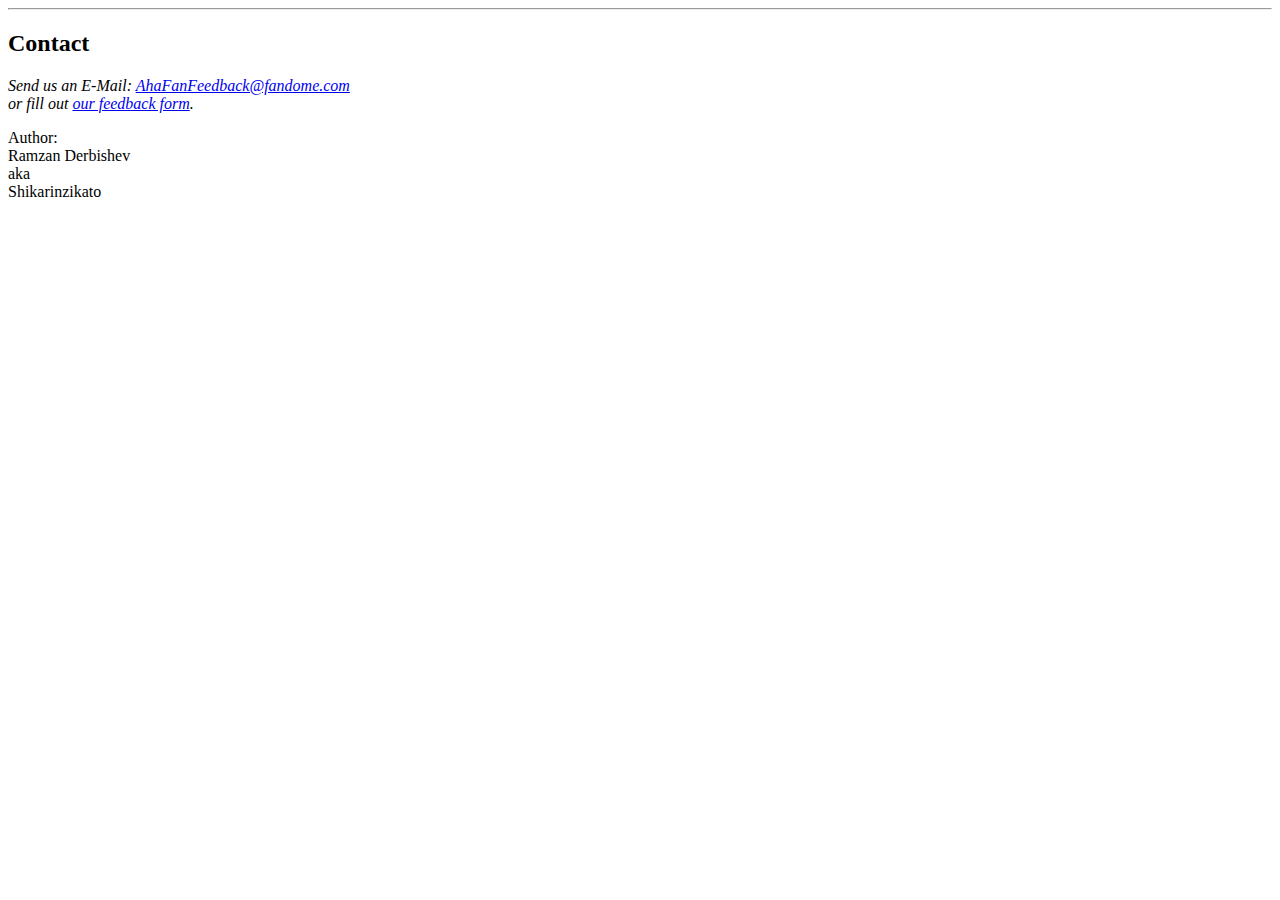
==== about.html @ ef1bbb05 "Initialized HTML files" ====
<!DOCTYPE html>
<html lang="en">

<head>
    <meta charset="UTF-8">
    <meta name="viewport" content="width=device-width, initial-scale=1.0">
    <title>a-ha-fandom</title>
</head>

<body>

</body>

<!-- horizontal rule i.e., straight line to create a visual cue that indicates that the next section i.e., footer has been reached -->
<hr>

<!-- contains contact/address information -->
<footer>
    <h2>Contact</h2>
    <address>
        Send us an E-Mail:
        <a aria-label="Opens default email app, to compose a new message."
            href="mailto:AhaFanFeedback@fandome.com">AhaFanFeedback@fandome.com</a><br>
        or fill out <a aria-label="Takes user to our feedback form" href="feedback-form.html">our feedback form</a>.
    </address>
    <p>
        <span>Author:</span><br>Ramzan Derbishev <br> <span>aka</span>
        <br> Shikarinzikato
    </p>
</footer>
</body>

</html>
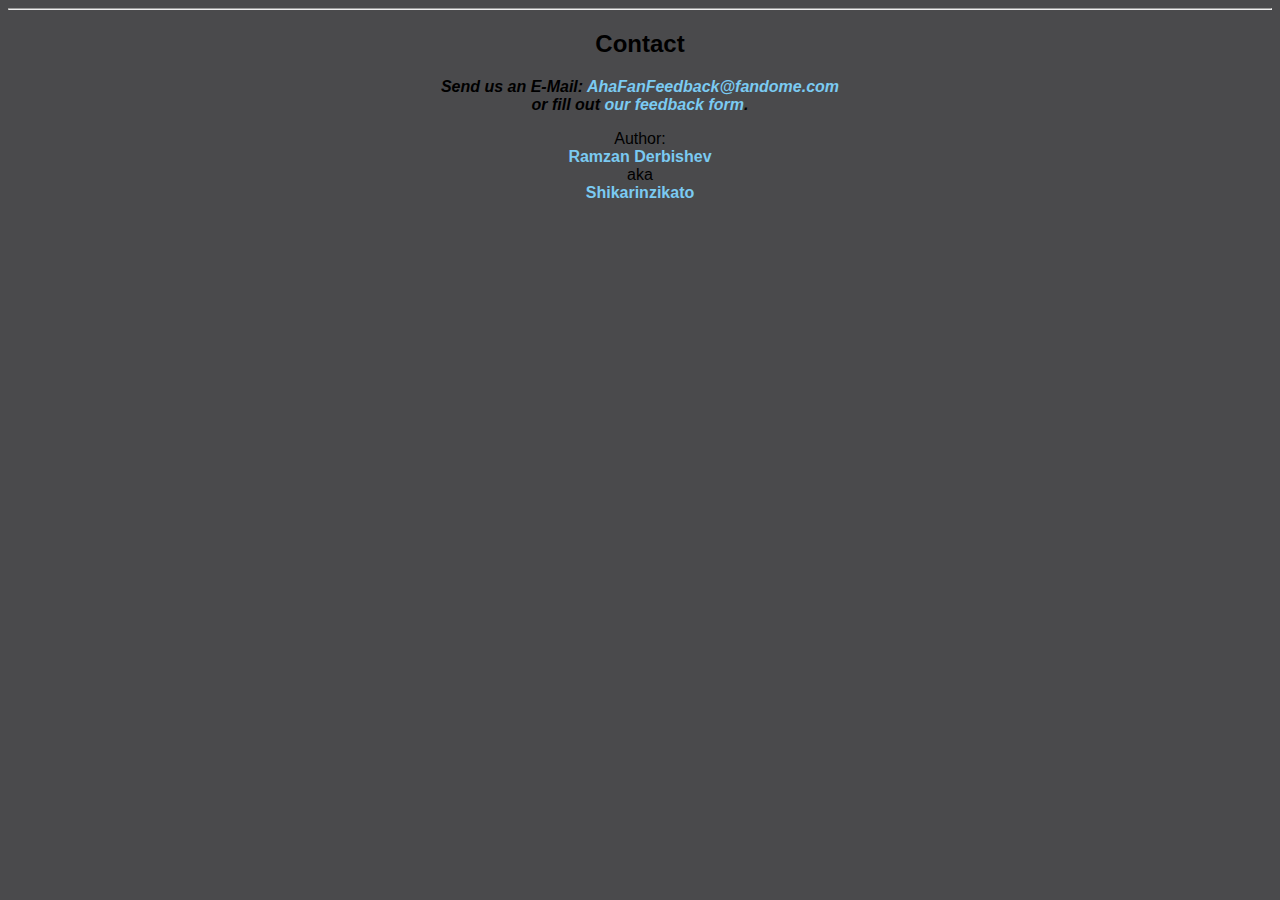
==== commit 34a2ef46: "Set general styles: bg-color, f-family, footer done" ====
--- a/about.html
+++ b/about.html
@@ -3,31 +3,43 @@
 
 <head>
     <meta charset="UTF-8">
-    <meta name="viewport" content="width=device-width, initial-scale=1.0">
-    <title>a-ha-fandom</title>
+    <meta lang="en" name="viewport" content="width=device-width, initial-scale=1.0">
+
+    <meta name="title" content="a-ha Fandom">
+    <meta name="description"
+        content="Your best source for everything a-ha related, legacy, tour dates, discography, and more!">
+    <meta name="keywords" content="a-ha, Magne Furuholmen, Morten Harket, Pål Waaktaar-Savoy, Band, Norway, Music, Pop, Rock,
+        Synth-pop, New Wave, MTV Unplugged, Hunting High and Low, Memorial Beach, Minor Earth Major Sky,
+        Lifelines, Analogue, Foot of the Mountain, Cast in Steel, True North, Take On Me">
+    <meta name="author" content="Ramzan Derbishev (aka Shikarinzikato)">
+
+    <title>a-ha Fandom</title>
+    <link rel="icon" type="image/x-icon" href="assets/images-videos/a-ha-icon.png">
+    <link rel="stylesheet" href="assets/css/style.css">
 </head>
 
 <body>
 
 </body>
 
-<!-- horizontal rule i.e., straight line to create a visual cue that indicates that the next section i.e., footer has been reached -->
 <hr>
 
-<!-- contains contact/address information -->
 <footer>
     <h2>Contact</h2>
-    <address>
+    <address id="contact-section-text">
         Send us an E-Mail:
         <a aria-label="Opens default email app, to compose a new message."
             href="mailto:AhaFanFeedback@fandome.com">AhaFanFeedback@fandome.com</a><br>
         or fill out <a aria-label="Takes user to our feedback form" href="feedback-form.html">our feedback form</a>.
     </address>
     <p>
-        <span>Author:</span><br>Ramzan Derbishev <br> <span>aka</span>
-        <br> Shikarinzikato
+        Author:<br>
+        <span class="footer-section-styling-author">Ramzan Derbishev</span>
+        <br>
+        aka
+        <br>
+        <span class="footer-section-styling-author">Shikarinzikato</span>
     </p>
 </footer>
-</body>
 
 </html>--- a/assets/css/style.css
+++ b/assets/css/style.css
@@ -0,0 +1,32 @@
+/* default styling is set for mobile devices, based off of "galaxy fold" */
+
+/* styles that are applied no matter what * */
+* {
+    font-family: Helvetica, Arial, sans-serif;
+    background-color: rgb(74, 74, 76);
+}
+
+/* footer styling */
+
+footer {
+    margin: 0% 1%;
+    text-align: center;
+}
+
+footer a {
+    color: rgb(123, 202, 242);
+    text-decoration: none;
+}
+
+#contact-section-text {
+    font-size: 1em;
+    font-weight: bold;
+    text-align: center;
+    text-decoration: none;
+}
+
+.footer-section-styling-author {
+    font-weight: bold;
+    text-align: center;
+    color: rgb(123, 202, 242);
+}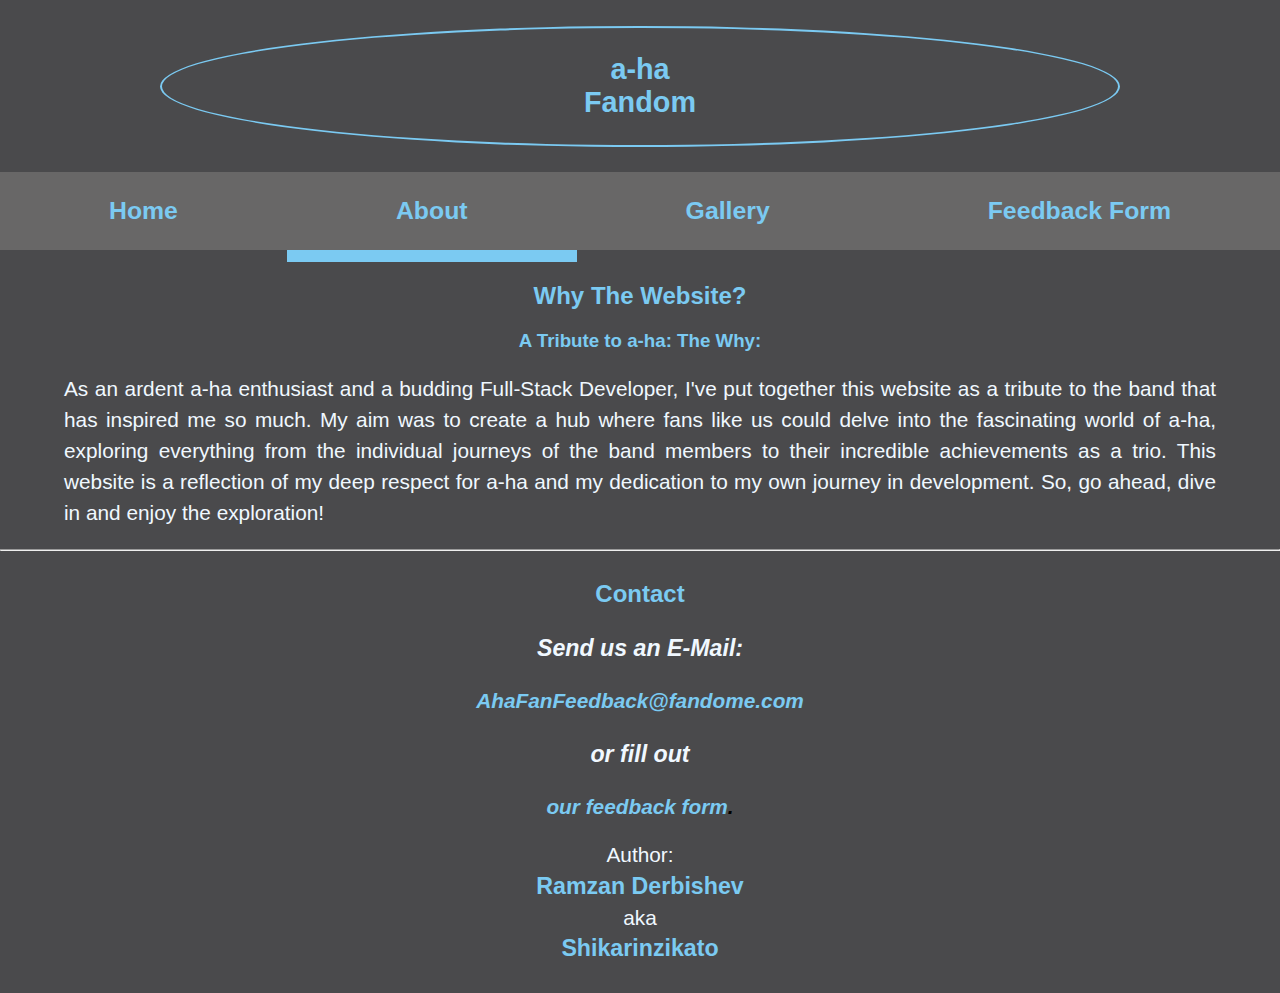
==== commit fdcc3f65: "finished about.html" ====
--- a/about.html
+++ b/about.html
@@ -14,25 +14,57 @@
     <meta name="author" content="Ramzan Derbishev (aka Shikarinzikato)">
 
     <title>a-ha Fandom</title>
-    <link rel="icon" type="image/x-icon" href="assets/images-videos/a-ha-icon.png">
+    <link rel="icon" type="image/x-icon" href="assets/images-videos/icon-512.png">
     <link rel="stylesheet" href="assets/css/style.css">
 </head>
 
 <body>
+    <!-- Header, i.e., content that appears on every single page, like the navbar below -->
+    <header>
+        <h1><b>a-ha</b><br>Fandom</h1>
+        <nav class="navbar" aria-label="Main navigation menu with options: Home, About, Gallery, Feedback Form">
+            <ul>
+                <li><a href="index.html">Home</a></li>
+                <li><a href="about.html" id="active-nav-section">About</a></li>
+                <li><a href="gallery.html">Gallery</a></li>
+                <li><a href="feedback-form.html">Feedback Form</a></li>
+            </ul>
+        </nav>
+    </header>
 
+    <main>
+        <section id="website-purpose" aria-labelledby="website-purpose-heading">
+            <h2 id="website-purpose-heading">Why The Website?</h2>
+            <article aria-labelledby="website-purpose-description-heading">
+                <h3 id="website-purpose-description-heading">A Tribute to a-ha: The Why:</h3>
+                <p class="p-tablet-size-adjust-about">
+                    As an ardent a-ha enthusiast and a budding Full-Stack Developer, I've put together this website as a
+                    tribute
+                    to the band that has inspired me so much. My aim was to create a hub where fans like us could delve
+                    into the
+                    fascinating world of a-ha, exploring everything from the individual journeys of the band members to
+                    their
+                    incredible achievements as a trio. This website is a reflection of my deep respect for a-ha and my
+                    dedication to my own journey in development.
+                    So, go ahead, dive in and enjoy the exploration!
+                </p>
+            </article>
+        </section>
+    </main>
 </body>
 
 <hr>
 
 <footer>
-    <h2>Contact</h2>
-    <address id="contact-section-text">
-        Send us an E-Mail:
+    <h2 id="contact">Contact</h2>
+    <address class="contact-section-text">
+        <p class="text-align-center">Send us an E-Mail:</p>
         <a aria-label="Opens default email app, to compose a new message."
             href="mailto:AhaFanFeedback@fandome.com">AhaFanFeedback@fandome.com</a><br>
-        or fill out <a aria-label="Takes user to our feedback form" href="feedback-form.html">our feedback form</a>.
+        <p class="text-align-center">or fill out</p> <a aria-label="Takes user to our feedback form"
+            href="feedback-form.html">our feedback form</a>.
     </address>
-    <p>
+    <p class="text-align-center">
         Author:<br>
         <span class="footer-section-styling-author">Ramzan Derbishev</span>
         <br>
--- a/assets/css/style.css
+++ b/assets/css/style.css
@@ -6,10 +6,244 @@
     background-color: rgb(74, 74, 76);
 }
 
-/* footer styling */
+body {
+    margin: 0%;
+}
+
+main {
+    margin: 0% 5%;
+}
+
+h1 {
+    text-align: center;
+    color: rgb(123, 202, 242);
+    margin: 2% 12.5%;
+    padding: 2%;
+    border: 0.1em solid rgb(123, 202, 242);
+    border-radius: 50%;
+    font-size: calc(1em + 1vw);
+}
+
+h2, h3, h4 {
+    color: rgb(123, 202, 242);
+    text-align: center;
+}
+
+/* navbar & dropdown styles */
+
+.navbar ul {
+    font-size: calc(0.75em + 1vw);
+    list-style-type: none;
+    padding: 0%;
+    margin: 0%;
+    overflow: hidden;
+    display: flex;
+}
+
+.navbar a {
+    color: rgb(123, 202, 242);
+    background-color: rgb(104, 103, 103);
+    font-weight: bold;
+    text-decoration: none;
+    padding: 1em 0.85em;
+    display: block;
+    text-align: center;
+}
+
+
+/* prettier with a border */
+.navbar a:hover {
+    background-color: rgb(26, 26, 26);
+    border-bottom-left-radius: 25%;
+    border-bottom-right-radius: 25%;
+}
+
+.navbar li {
+    flex-grow: 1;
+}
+
+#active-nav-section {
+    border-bottom: 0.5em solid rgb(123, 202, 242);
+}
+
+/* dropdown menu styles */
+
+.dropdown {
+    display: flex;
+    flex-direction: column;
+    justify-content: center;
+    align-items: center;
+    position: relative;
+}
+
+.dropdown button {
+    background-color: hsl(0, 0%, 25%);
+    color: rgb(123, 202, 242);
+    font-size: calc(0.75em + 1vw);
+    font-weight: bold;
+    margin: 1em;
+    padding: 0.75em 1.5em;
+    border: 0.125em solid rgb(123, 202, 242);
+    border-radius: 0.5em;
+}
+
+.dropdown a {
+    display: block;
+    color: rgb(123, 202, 242);
+    font-size: calc(0.75em + 1vw);
+    font-weight: bold;
+    text-decoration: none;
+    padding: 0.5em 0.5em;
+}
+
+.dropdown .content {
+    display: none;
+    position: absolute;
+    top: 85%;
+    box-shadow: 3px 3px 5px rgb(123, 202, 242);
+    margin: 0em 0.9em 0.5em;
+}
+
+.dropdown:hover .content {
+    display: block;
+}
+
+.dropdown:hover button {
+    background-color: rgb(97, 97, 97);
+}
+
+.dropdown a:hover {
+    background-color: rgb(97, 97, 97);
+}
+
+/* main section styles */
+
+#hero-band-photo {
+    display: block;
+    max-width: 95%;
+    margin-left: auto;
+    margin-right: auto;
+    border-radius: 5%;
+}
+
+#intro-text {
+    text-align: center
+}
+
+.band-member-name-top {
+    color: rgb(123, 202, 242);
+    font-weight: bold;
+}
+
+/* flexing the flexbox to align it, cause it`s annoying AF */
+
+#a-ha-fig-align-center {
+    display: flex;
+    flex-direction: column;
+    align-items: center;
+    justify-content: center;
+    text-align: center;
+}
+
+#take-on-me-youtube-link {
+    color: tomato;
+    font-size: calc(0.5em + 1vw);
+    padding: 1em 0em;
+    margin-top: 1em;
+    margin-bottom: 1em;
+    text-align: center;
+    text-decoration: none;
+}
+
+#a-ha-video {
+    max-width: 90vw;
+    border-radius: 5%;
+}
+
+a {
+    text-decoration: none;
+}
+
+a,
+a:visited {
+    color: rgb(123, 202, 242);
+    font-weight: bold;
+}
+
+p {
+    font-size: calc(0.5em + 1vw);
+    color: aliceblue;
+    line-height: 1.5em;
+    text-align: justify;
+}
+
+.text-align-center {
+    font-size: calc(0.5em + 1vw);
+    text-align: center;
+}
+
+.main-section-media {
+    display: block;
+    max-width: 75%;
+    border-radius: 5%;
+    margin-left: auto;
+    margin-right: auto;
+}
+
+figcaption {
+    font-size: calc(0.5em + 1vw);
+    font-weight: bold;
+    margin-top: 1%;
+    text-align: center;
+    color: tomato;
+}
+
+figcaption a {
+    color: tomato;
+}
+
+/* band section styles */
+
+.singer-description {
+    text-align: center;
+}
+
+.band-member-img {
+    display: block;
+    max-width: 50%;
+    border-radius: 12.5%;
+    margin-left: auto;
+    margin-right: auto;
+}
+
+.singer-description {
+    display: block;
+    margin-left: auto;
+    margin-right: auto;
+}
+
+#world-tour-ol {
+    line-height: 1.5em;
+}
+
+#world-tour-ol li {
+    font-size: calc(0.5em + 1vw);
+    color: aliceblue;
+    margin-bottom: calc(1em + 1vw);
+    font-weight: bold;
+}
+
+.world-tour-li-year-highlight {
+    color: rgb(123, 202, 242);
+}
+
+.world-tour-li-list-style-none {
+    list-style: none;
+}
+/* footer styles */
 
 footer {
-    margin: 0% 1%;
+    margin: calc(1em + 1vw);
     text-align: center;
 }
 
@@ -18,15 +252,23 @@
     text-decoration: none;
 }
 
-#contact-section-text {
-    font-size: 1em;
+.contact-section-text {
+    font-size: calc(0.5em + 1vw);
+    font-style: none;
     font-weight: bold;
     text-align: center;
     text-decoration: none;
 }
 
 .footer-section-styling-author {
-    font-weight: bold;
-    text-align: center;
-    color: rgb(123, 202, 242);
+    font-size: calc(0.5em + 1vw);
+    font-weight: bold;
+    color: rgb(123, 202, 242);
+}
+
+/* Make images max-width for screens with a width of 1920p */
+
+#a-ha-video {
+    max-width: 90vw;
+    border-radius: 5%;
 }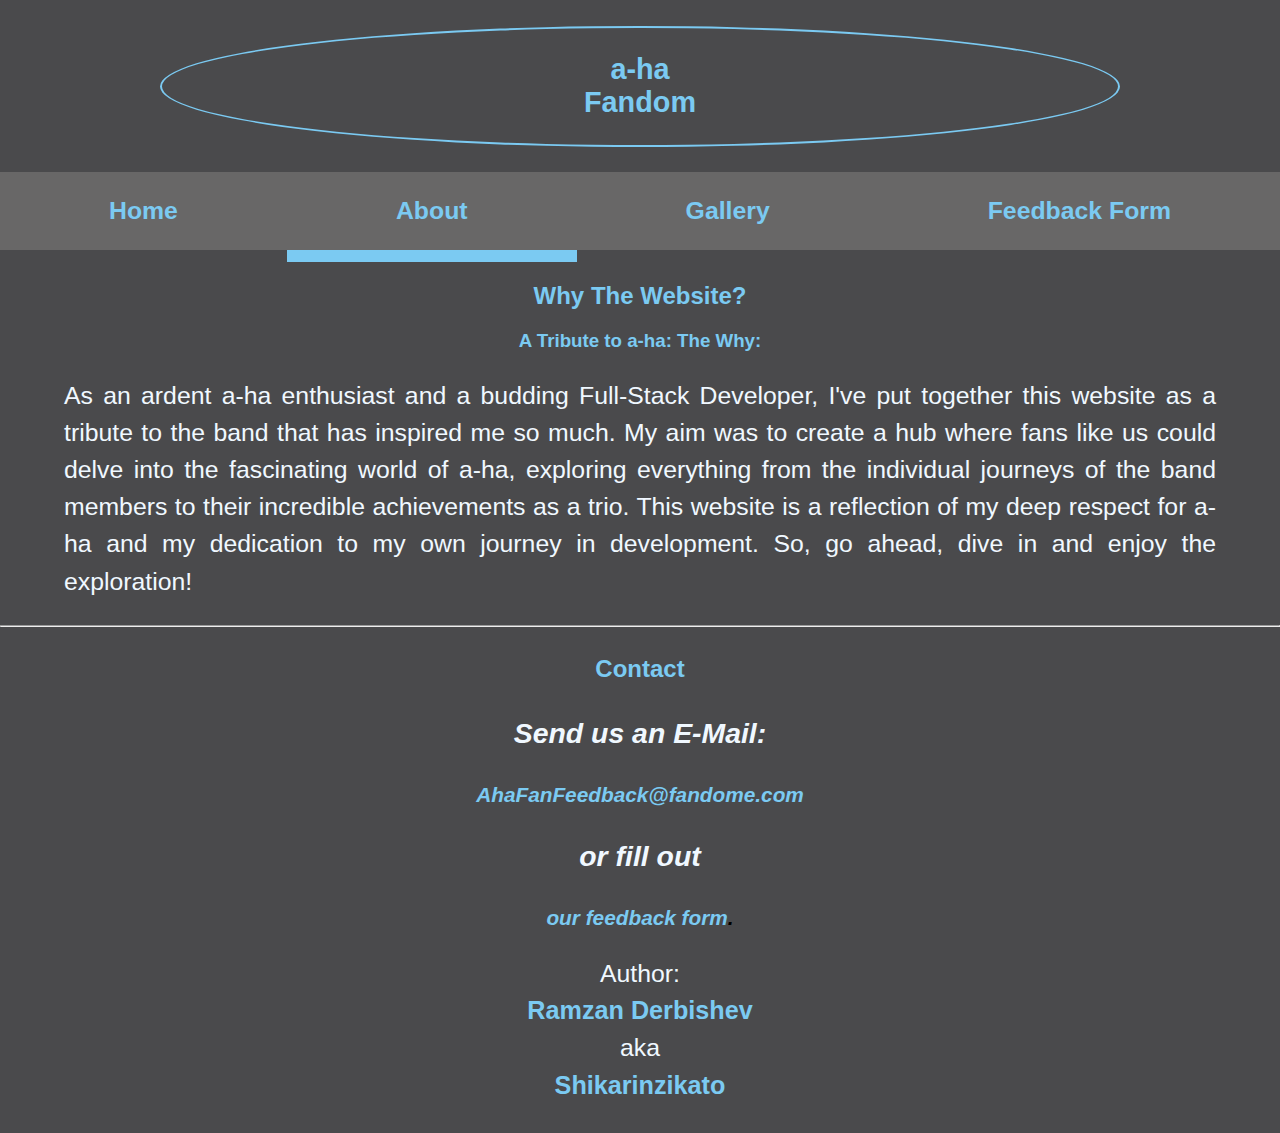
==== commit 2eb1d52b: "HTML Validation complete, all errors corrected" ====
--- a/about.html
+++ b/about.html
@@ -51,27 +51,27 @@
             </article>
         </section>
     </main>
+
+    <hr>
+
+    <footer>
+        <h2 id="contact">Contact</h2>
+        <address class="contact-section-text">
+            <p class="text-align-center">Send us an E-Mail:</p>
+            <a aria-label="Opens default email app, to compose a new message."
+                href="mailto:AhaFanFeedback@fandome.com">AhaFanFeedback@fandome.com</a><br>
+            <p class="text-align-center">or fill out</p> <a aria-label="Takes user to our feedback form"
+                href="feedback-form.html">our feedback form</a>.
+        </address>
+        <p class="text-align-center">
+            Author:<br>
+            <span class="footer-section-styling-author">Ramzan Derbishev</span>
+            <br>
+            aka
+            <br>
+            <span class="footer-section-styling-author">Shikarinzikato</span>
+        </p>
+    </footer>
 </body>
 
-<hr>
-
-<footer>
-    <h2 id="contact">Contact</h2>
-    <address class="contact-section-text">
-        <p class="text-align-center">Send us an E-Mail:</p>
-        <a aria-label="Opens default email app, to compose a new message."
-            href="mailto:AhaFanFeedback@fandome.com">AhaFanFeedback@fandome.com</a><br>
-        <p class="text-align-center">or fill out</p> <a aria-label="Takes user to our feedback form"
-            href="feedback-form.html">our feedback form</a>.
-    </address>
-    <p class="text-align-center">
-        Author:<br>
-        <span class="footer-section-styling-author">Ramzan Derbishev</span>
-        <br>
-        aka
-        <br>
-        <span class="footer-section-styling-author">Shikarinzikato</span>
-    </p>
-</footer>
-
 </html>--- a/assets/css/style.css
+++ b/assets/css/style.css
@@ -145,16 +145,6 @@
     text-align: center;
 }
 
-#take-on-me-youtube-link {
-    color: tomato;
-    font-size: calc(0.5em + 1vw);
-    padding: 1em 0em;
-    margin-top: 1em;
-    margin-bottom: 1em;
-    text-align: center;
-    text-decoration: none;
-}
-
 #a-ha-video {
     max-width: 90vw;
     border-radius: 5%;
@@ -171,14 +161,14 @@
 }
 
 p {
-    font-size: calc(0.5em + 1vw);
+    font-size: calc(0.75em + 1vw);
     color: aliceblue;
     line-height: 1.5em;
     text-align: justify;
 }
 
 .text-align-center {
-    font-size: calc(0.5em + 1vw);
+    font-size: calc(0.75em + 1vw);
     text-align: center;
 }
 
@@ -191,14 +181,15 @@
 }
 
 figcaption {
-    font-size: calc(0.5em + 1vw);
+    font-size: calc(0.75em + 1vw);
     font-weight: bold;
     margin-top: 1%;
     text-align: center;
     color: tomato;
 }
 
-figcaption a {
+/* unique fig style for a-ha-video */
+#take-on-me-youtube-link {
     color: tomato;
 }
 
@@ -227,7 +218,7 @@
 }
 
 #world-tour-ol li {
-    font-size: calc(0.5em + 1vw);
+    font-size: calc(0.75em + 1vw);
     color: aliceblue;
     margin-bottom: calc(1em + 1vw);
     font-weight: bold;
@@ -240,6 +231,58 @@
 .world-tour-li-list-style-none {
     list-style: none;
 }
+
+/* only used in gallery.html */
+
+.gallery {
+    min-width: 75%;
+    max-width: 95%;
+    border-radius: 7.5%;
+    display: block;
+    margin-left: auto;
+    margin-right: auto;
+}
+
+/* feedback-system-related styles */
+
+#feedback-form {
+    width: 75%;
+    margin: 0 auto;
+}
+
+.feedback-form-label-styling {
+    text-align: center;
+    color: tomato;
+    font-weight: bold;
+    display: block;
+}
+
+.input-styles {
+    /* input field font-color and weight */
+    font-size: calc(0.75em + 1vw);
+    color: tomato;
+    font-weight: bold;
+    /* background color for all inputs */
+    background-color: aliceblue;
+}
+
+
+/* single option styles */
+.feedback-form-option-styling {
+    color: tomato;
+    font-weight: bold;
+    background-color: bisque;
+}
+
+#feedback-options {
+    background-color: aliceblue;
+    width: 100%;
+}
+
+input[type="text"], input[type="email"], textarea, input[type="file"] {
+    width: 100%;
+}
+
 /* footer styles */
 
 footer {
@@ -268,7 +311,48 @@
 
 /* Make images max-width for screens with a width of 1920p */
 
+@media screen {
+    
+}
+
 #a-ha-video {
     max-width: 90vw;
     border-radius: 5%;
+}
+
+/* media query for screens with a max width of 363px */
+@media only screen and (max-width: 363px) {
+    .navbar ul {
+        /* original value = font-size: calc(0.75em + 1vw) */
+        font-size: calc(0.5em + 1vw);
+    }
+
+    footer {
+        font-size: calc(0.75em + 1vw);
+        margin: calc(1em + 1vw);
+        text-align: center;
+    }
+    
+    footer a {
+        color: rgb(123, 202, 242);
+        text-decoration: none;
+    }
+    
+    .contact-section-text {
+        font-size: calc(0.75em + 1vw);
+        font-style: none;
+        font-weight: bold;
+        text-align: center;
+        text-decoration: none;
+    }
+
+    .text-align-center {
+        font-size: calc(0.75em + 1vw);
+    }
+    
+    .footer-section-styling-author {
+        font-size: calc(0.75em + 1vw);
+        font-weight: bold;
+        color: rgb(123, 202, 242);
+    }
 }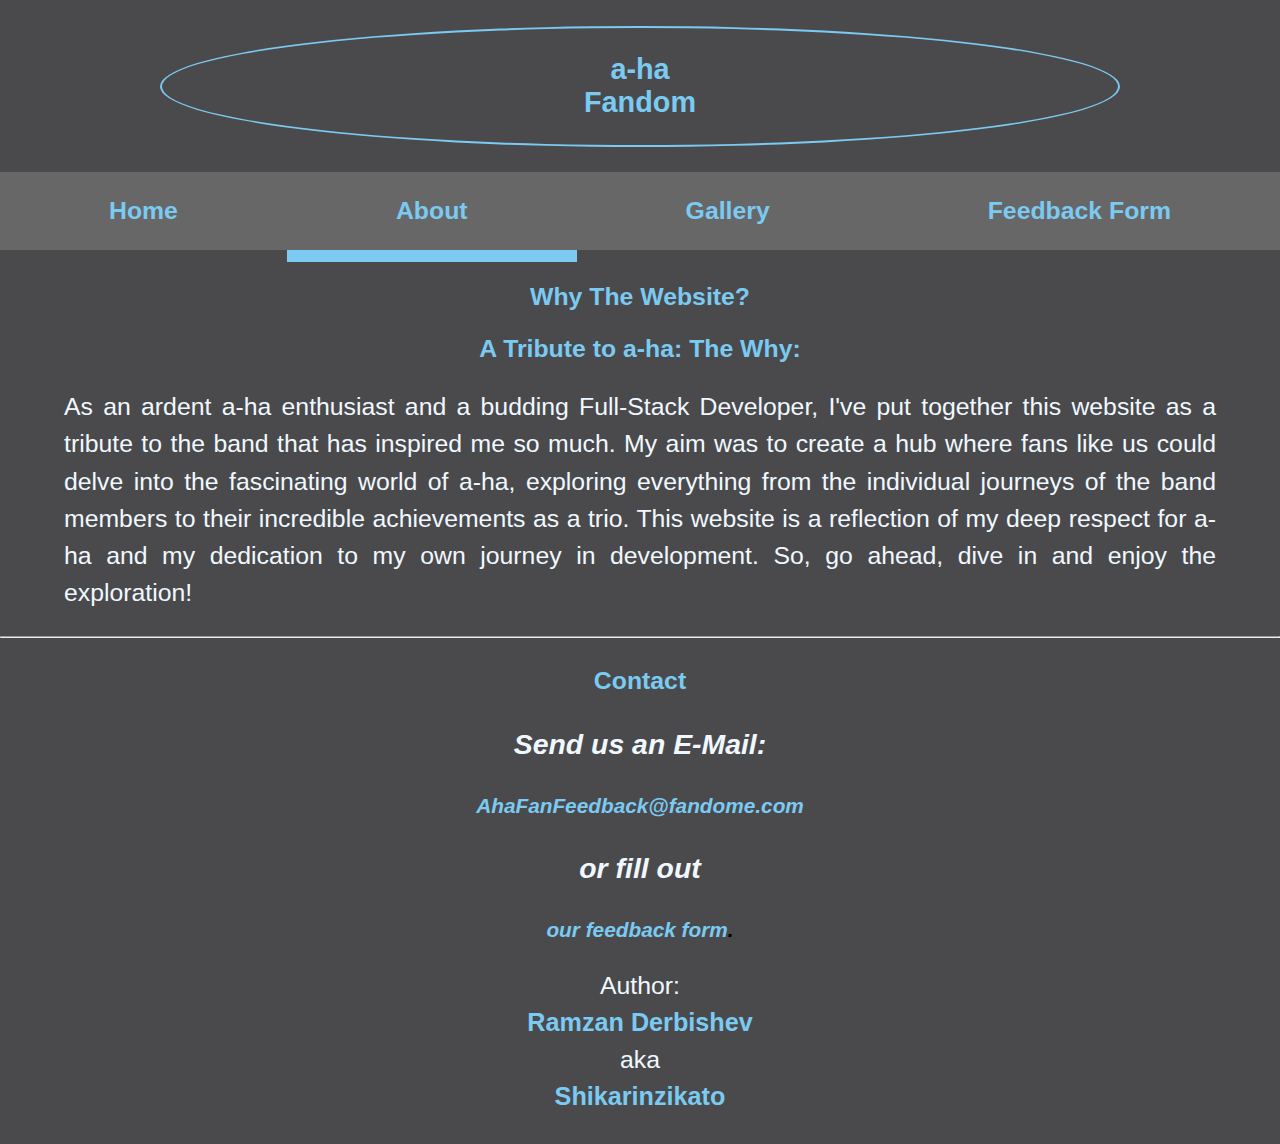
==== commit 9869f7f4: "Removed explanatory comments as per Mentor advice" ====
--- a/about.html
+++ b/about.html
@@ -19,7 +19,6 @@
 </head>
 
 <body>
-    <!-- Header, i.e., content that appears on every single page, like the navbar below -->
     <header>
         <h1><b>a-ha</b><br>Fandom</h1>
         <nav class="navbar" aria-label="Main navigation menu with options: Home, About, Gallery, Feedback Form">
--- a/assets/css/style.css
+++ b/assets/css/style.css
@@ -1,6 +1,4 @@
-/* default styling is set for mobile devices, based off of "galaxy fold" */
-
-/* styles that are applied no matter what * */
+
 * {
     font-family: Helvetica, Arial, sans-serif;
     background-color: rgb(74, 74, 76);
@@ -25,11 +23,10 @@
 }
 
 h2, h3, h4 {
-    color: rgb(123, 202, 242);
-    text-align: center;
-}
-
-/* navbar & dropdown styles */
+    font-size: calc(0.75em + 1vw);
+    color: rgb(123, 202, 242);
+    text-align: center;
+}
 
 .navbar ul {
     font-size: calc(0.75em + 1vw);
@@ -50,8 +47,6 @@
     text-align: center;
 }
 
-
-/* prettier with a border */
 .navbar a:hover {
     background-color: rgb(26, 26, 26);
     border-bottom-left-radius: 25%;
@@ -66,7 +61,6 @@
     border-bottom: 0.5em solid rgb(123, 202, 242);
 }
 
-/* dropdown menu styles */
 
 .dropdown {
     display: flex;
@@ -79,7 +73,7 @@
 .dropdown button {
     background-color: hsl(0, 0%, 25%);
     color: rgb(123, 202, 242);
-    font-size: calc(0.75em + 1vw);
+    font-size: calc(0.5em + 1vw);
     font-weight: bold;
     margin: 1em;
     padding: 0.75em 1.5em;
@@ -116,8 +110,6 @@
     background-color: rgb(97, 97, 97);
 }
 
-/* main section styles */
-
 #hero-band-photo {
     display: block;
     max-width: 95%;
@@ -134,8 +126,6 @@
     color: rgb(123, 202, 242);
     font-weight: bold;
 }
-
-/* flexing the flexbox to align it, cause it`s annoying AF */
 
 #a-ha-fig-align-center {
     display: flex;
@@ -188,12 +178,9 @@
     color: tomato;
 }
 
-/* unique fig style for a-ha-video */
 #take-on-me-youtube-link {
     color: tomato;
 }
-
-/* band section styles */
 
 .singer-description {
     text-align: center;
@@ -231,8 +218,6 @@
 .world-tour-li-list-style-none {
     list-style: none;
 }
-
-/* only used in gallery.html */
 
 .gallery {
     min-width: 75%;
@@ -243,8 +228,6 @@
     margin-right: auto;
 }
 
-/* feedback-system-related styles */
-
 #feedback-form {
     width: 75%;
     margin: 0 auto;
@@ -258,16 +241,12 @@
 }
 
 .input-styles {
-    /* input field font-color and weight */
-    font-size: calc(0.75em + 1vw);
-    color: tomato;
-    font-weight: bold;
-    /* background color for all inputs */
+    font-size: calc(0.75em + 1vw);
+    color: tomato;
+    font-weight: bold;
     background-color: aliceblue;
 }
 
-
-/* single option styles */
 .feedback-form-option-styling {
     color: tomato;
     font-weight: bold;
@@ -283,8 +262,6 @@
     width: 100%;
 }
 
-/* footer styles */
-
 footer {
     margin: calc(1em + 1vw);
     text-align: center;
@@ -297,7 +274,6 @@
 
 .contact-section-text {
     font-size: calc(0.5em + 1vw);
-    font-style: none;
     font-weight: bold;
     text-align: center;
     text-decoration: none;
@@ -309,21 +285,9 @@
     color: rgb(123, 202, 242);
 }
 
-/* Make images max-width for screens with a width of 1920p */
-
-@media screen {
-    
-}
-
-#a-ha-video {
-    max-width: 90vw;
-    border-radius: 5%;
-}
-
-/* media query for screens with a max width of 363px */
+
 @media only screen and (max-width: 363px) {
     .navbar ul {
-        /* original value = font-size: calc(0.75em + 1vw) */
         font-size: calc(0.5em + 1vw);
     }
 
@@ -340,7 +304,6 @@
     
     .contact-section-text {
         font-size: calc(0.75em + 1vw);
-        font-style: none;
         font-weight: bold;
         text-align: center;
         text-decoration: none;
